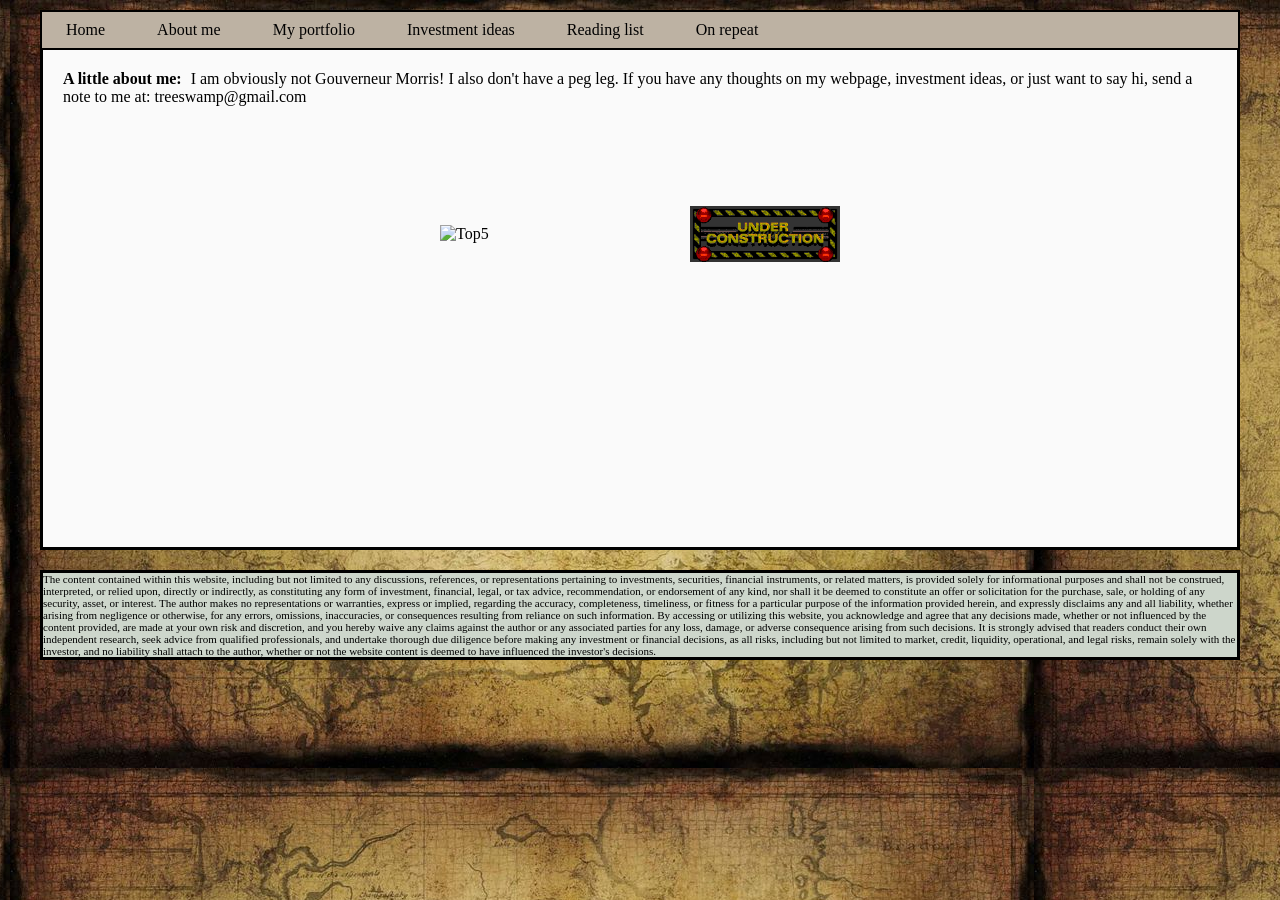
==== bio.html @ 0831a924 "Add files via upload" ====
<!DOCTYPE html>
<html lang="en">
    <head>
        <meta charset="UTF-8">
        <meta name="viewport" content="width=device-width,
        initial-scale=1.0">
        <title>Document</title>
        <link rel="stylesheet" href="style.css">
    </head>
    <body>
        <nav>
            <div class="nav-items">
                <a href="index.html">Home</a>
                <a href="bio.html">About me</a>
                <a href="portfolio.html">My portfolio</a>
                <a href="pitches.html">Investment ideas</a>
                <a href="reading.html">Reading list</a>
                <a href="songs.html">On repeat</a>
            </div>
        </nav>
            <section class="bio">
                <div class="bio-container">

                    <div class="bio-one">
                        <span class="smallheader">A little about me:</span>
                        I am obviously not Gouverneur Morris! I also don't have a peg leg. If you have any thoughts on my webpage, investment ideas, or just want to say hi, send a note to me at: treeswamp@gmail.com
                    </div>

                    <div class="gif-container">
                        <img src="const.gif" alt="Top5">
                        <img src="constgif2.gif" alt="Top5">
                    </div>

                </div>
            </section>
    <div class="herotwo">
        <div class="item-three">
            The content contained within this website, including but not limited to any discussions, references, or representations pertaining to investments, securities, financial instruments, or related matters, is provided solely for informational purposes and shall not be construed, interpreted, or relied upon, directly or indirectly, as constituting any form of investment, financial, legal, or tax advice, recommendation, or endorsement of any kind, nor shall it be deemed to constitute an offer or solicitation for the purchase, sale, or holding of any security, asset, or interest. The author makes no representations or warranties, express or implied, regarding the accuracy, completeness, timeliness, or fitness for a particular purpose of the information provided herein, and expressly disclaims any and all liability, whether arising from negligence or otherwise, for any errors, omissions, inaccuracies, or consequences resulting from reliance on such information. By accessing or utilizing this website, you acknowledge and agree that any decisions made, whether or not influenced by the content provided, are made at your own risk and discretion, and you hereby waive any claims against the author or any associated parties for any loss, damage, or adverse consequence arising from such decisions. It is strongly advised that readers conduct their own independent research, seek advice from qualified professionals, and undertake thorough due diligence before making any investment or financial decisions, as all risks, including but not limited to market, credit, liquidity, operational, and legal risks, remain solely with the investor, and no liability shall attach to the author, whether or not the website content is deemed to have influenced the investor's decisions.
        </div>
    </div>
    </body>
</html>
---- style.css ----
* {
    box-sizing: border-box;
    margin: 0;
    padding: 0;
    font-family:'Times New Roman', Times, serif;
}

html {
    margin-left: 10px;
    margin-right: 10px;
    margin-bottom: 10px;
    background-image: url(mapback1.jpg);
}

body {
    max-width: 1200px;
    max-height: calc(1200px * 9 / 16); /* Maintain a 16:9 aspect ratio */
    margin: 0 auto;
    width: 100%;        /* Allow shrinking */
    height: auto; 
}

nav {
    margin-top: 10px;
    height: 40px;
    background: #bdb2a3;
    display: flex;
    justify-content: space-between;
    align-items: center;
    padding: 0rem calc((100vw - 1400px) / 2);
    border: 1px solid #000000;
    border-width: 2px;
}

nav a {
    text-decoration: none;
    color: #000;
    padding: 1.5rem;
    text-align: center;
}

table {
    padding: 3rem;
    width: 60%;              /* controls table width */
    border-collapse: collapse; /* makes borders clean */
}

table, th, td {
    border: 1px solid black;

}

th, td {
    padding: 5px;
    text-align: center;
    font-size: 13px;
    border: 3px double black;   /* inner double borders */

}

.portfolio-section {
    display: flex;
    justify-content: center;   /* center the whole block */
    align-items: flex-start;
    gap: 40px;                 /* space between paragraph + table */
    margin: 60px auto;
    width: 80%;
}

.portfolio-text {
    max-width: 600px;
}

.portfolio-text p:first-child {
    margin-bottom: 20px;       /* padding under headline text */
}

table {
    border: 3px double black;
    font-size: 0.9rem;
}


.reading {
    border-left: solid;
    border-right: solid;
    border-bottom: solid;
    border-width: 3px;
    background-color: #fafafa;
    height: 500px;
}

.reading-container {
    height: 90%;
    display: flex;
    flex-direction: row;
    justify-content: space-around;
    padding-left: 20px;
    gap: 7px;
    align-items: start;
    flex-wrap: wrap;
    padding-top: 70px;
}
.song-container {
    height: 90%;
    display: flex;
    flex-direction: row;
    justify-content: space-around;
    padding-left: 20px;
    gap: 7px;
    align-items: start;
    flex-wrap: wrap;
    padding-top: 20px;
}

.bio {
    border-left: solid;
    border-right: solid;
    border-bottom: solid;
    border-width: 3px;
    background-color: #fafafa;
    height: 500px;
}

.bio-pitch {
    border-left: solid;
    border-right: solid;
    border-bottom: solid;
    border-width: 3px;
    background-color: #fafafa;
    height: 2220px;
}


.bio-container {
    padding: 20px;
}

.bio-one {
    width: 100%;
    margin: 0 auto;
    text-align: left;
}

.smallheader {
    font-weight: bold;
    padding-right: 5px;
}

.booklist {
    list-style-type: square;
}

.hero {
    border-left: solid;
    border-right: solid;
    border-bottom: solid;
    border-width: 3px;
    background-color: #fafafa;
    height: 500px;
}

.hero-container {
    height: 90%;
    display: flex;
    flex-direction: row;
    justify-content: space-around;
    align-items: center;
    gap: 7px;
}

.hero-image {
    max-width: 300px;
    max-height: 500px;
}

.item-one {
    max-width: 300px;
    max-height: 500px;
}

.item-two {
    max-width: 500px;
}

.herotwo {
    display: flex;
    margin-top: 20px;
    height: 100%;
    border-top: solid;
    border-left: solid;
    border-right: solid;
    border-bottom: solid;
    background-color: rgb(205, 214, 203);
    flex-direction: column;
    justify-content: center;
}

.item-three {
    max-height: 100%;
    align-self: flex-start;
    font-size: 11px;
}

@media screen and (max-width: 760px) {
    .hero-container {
        grid-template-columns: 1fr;
    }
}

.top5-image {
    width: 100px;
    height: auto;
    margin: 200px auto 0;
    display: block;
}

.returns-image {
    width: 400px;
    height: auto;
    margin: 30px auto 0;
    display: block;
}

.gif-container {
    display: flex;
    flex-direction: row;
    justify-content: center;
    align-items: center;
    gap: 100px;
    margin-top: 100px;
    width: 100%;
}

.gif-container img {
    width: 150px;
    height: auto;
}
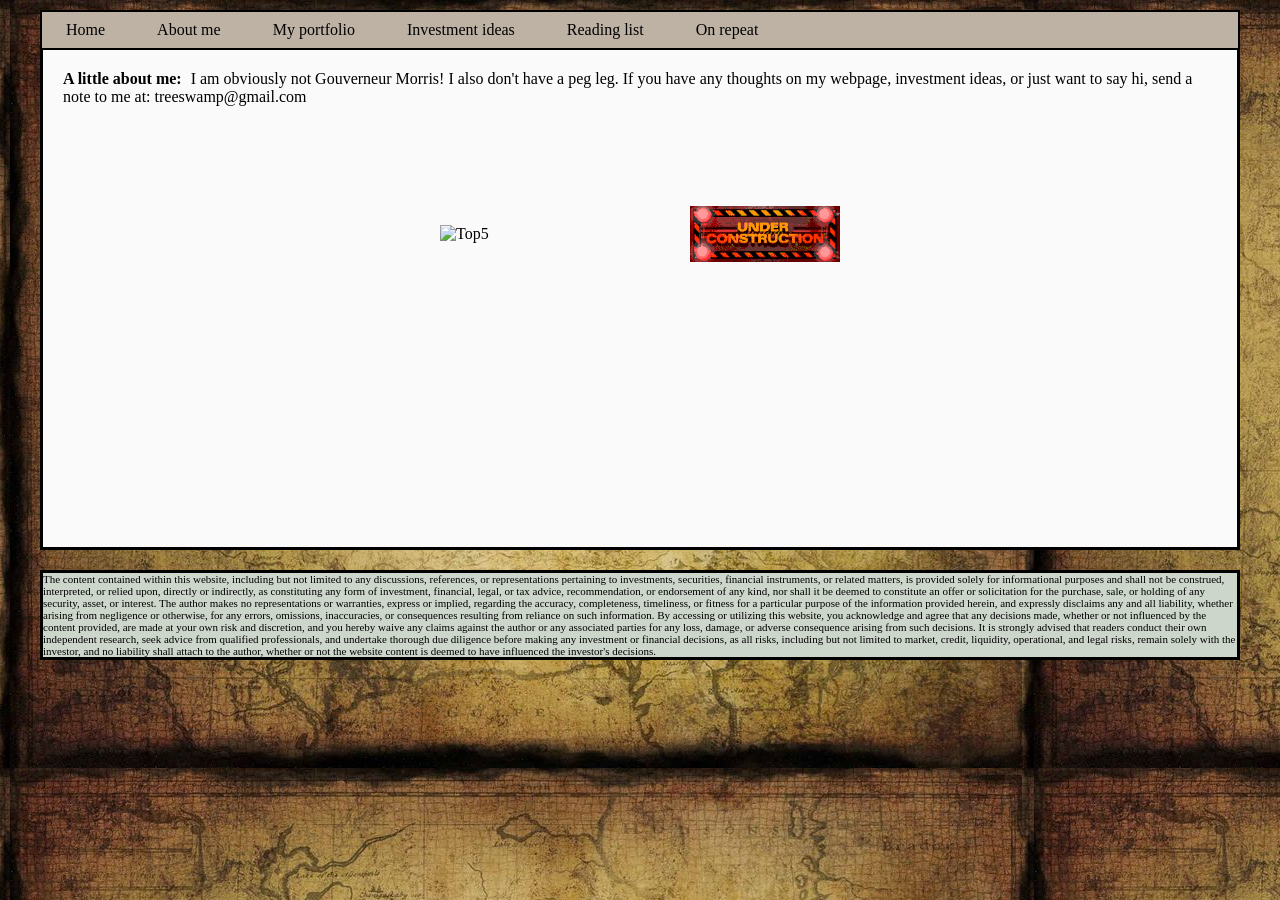
==== commit 915f6403: "Update bio.html" ====
--- a/bio.html
+++ b/bio.html
@@ -5,6 +5,7 @@
         <meta name="viewport" content="width=device-width,
         initial-scale=1.0">
         <title>Document</title>
+        <link rel="icon" type="image/x-icon" href=favicon.ico">
         <link rel="stylesheet" href="style.css">
     </head>
     <body>
@@ -39,4 +40,4 @@
         </div>
     </div>
     </body>
-</html>+</html>
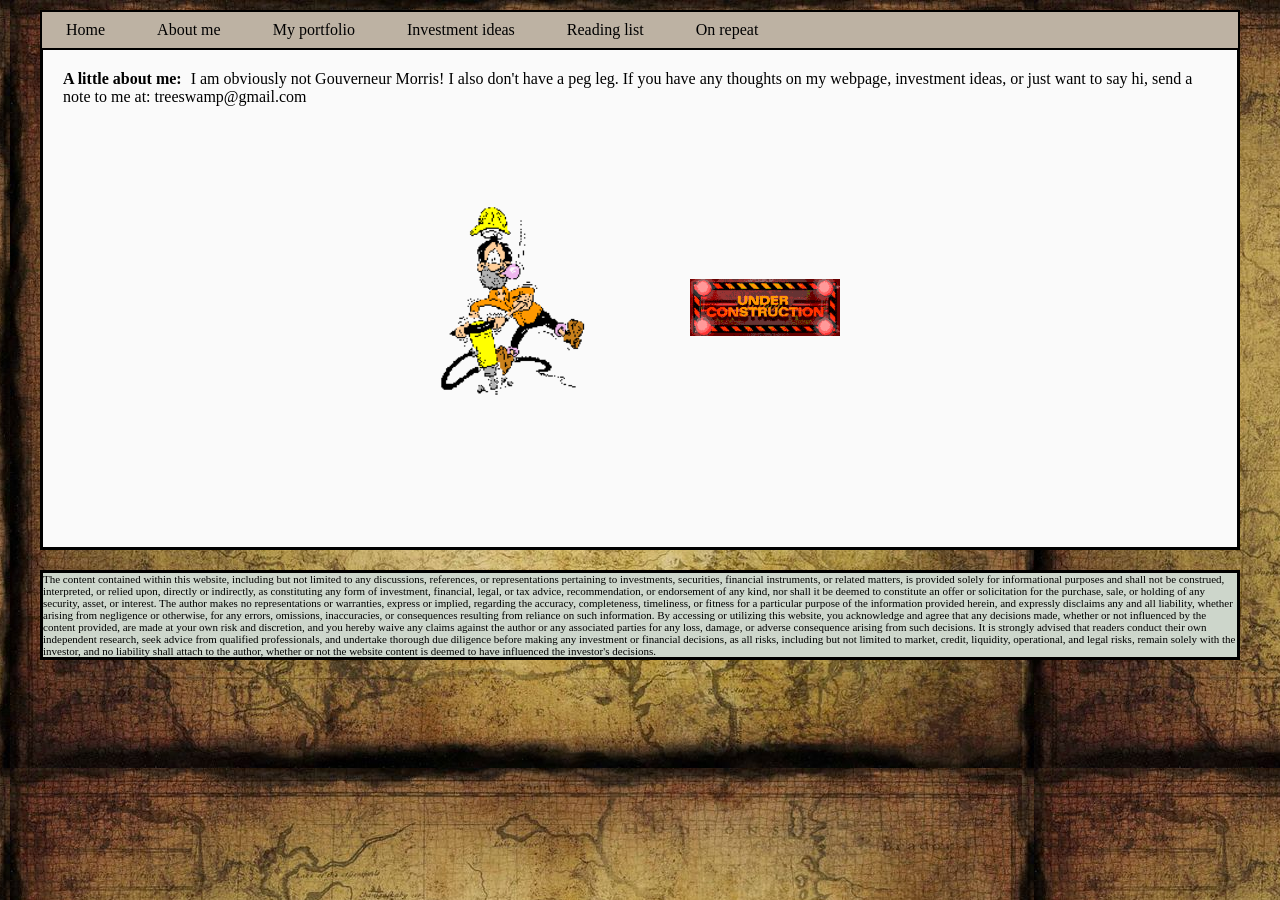
==== commit 1d0d61ab: "Update bio.html" ====
--- a/bio.html
+++ b/bio.html
@@ -1,6 +1,7 @@
 <!DOCTYPE html>
 <html lang="en">
     <head>
+        <title>Bio</title>
         <meta charset="UTF-8">
         <meta name="viewport" content="width=device-width,
         initial-scale=1.0">
@@ -28,7 +29,7 @@
                     </div>
 
                     <div class="gif-container">
-                        <img src="const.gif" alt="Top5">
+                        <img src="Const.gif" alt="Top5">
                         <img src="constgif2.gif" alt="Top5">
                     </div>
 
